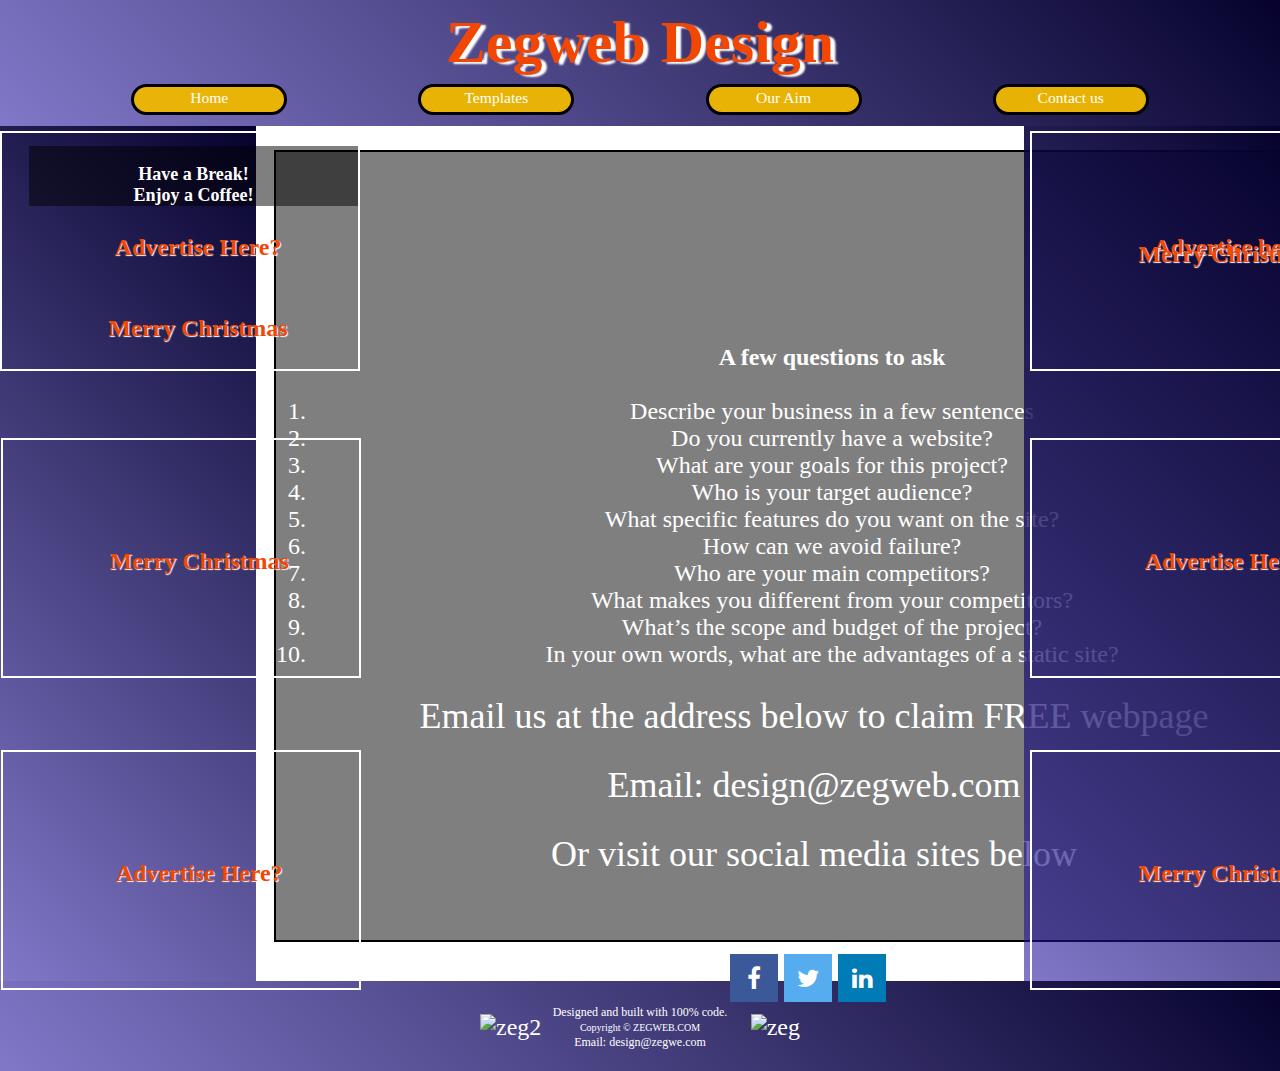
==== contact.html @ 99a62325 "more uploads" ====
<!DOCTYPE html>
<html lang="en">
    <head>
        <meta charset="UTF-8">
        <meta name="viewport"
        content="width=device-width,initial-scale=1">
        <title>Zegweb Design</title>
        <link rel="stylesheet" href="index.css" type="text/css">

        <!--stylesheet library below-->
    <link rel="stylesheet" href="https://cdnjs.cloudflare.com/ajax/libs/font-awesome/4.7.0/css/font-awesome.min.css">
 

    </head>
    <body>
        <div id="smart-button-container">
        <div style="text-align: center;">
          <div id="paypal-button-container"></div>
        </div>
      </div>
    <script src="https://www.paypal.com/sdk/js?client-id=sb&enable-funding=venmo&currency=USD" data-sdk-integration-source="button-factory"></script>
    <script>
      function initPayPalButton() {
        paypal.Buttons({
          style: {
            shape: 'rect', 
            color: 'gold',
            layout: 'vertical',
            label: 'paypal',
            
          },
  
          createOrder: function(data, actions) {
            return actions.order.create({
              purchase_units: [{"amount":{"currency_code":"USD","value":1}}]
            });
          },
  
          onApprove: function(data, actions) {
            return actions.order.capture().then(function(orderData) {
              
              // Full available details
              console.log('Capture result', orderData, JSON.stringify(orderData, null, 2));
  
              // Show a success message within this page, e.g.
              const element = document.getElementById('paypal-button-container');
              element.innerHTML = '';
              element.innerHTML = '<h3>Thank you for your payment!</h3>';
  
              // Or go to another URL:  actions.redirect('thank_you.html');
              
            });
          },
  
          onError: function(err) {
            console.log(err);
          }
        }).render('#paypal-button-container');
      }
      initPayPalButton();
    </script>



        <!--start with a grid-container. Page can be divided by columns-->

        <div class="grid-container">

            <header> <!--Having the menu in the header section-->
               <h1>Zegweb Design</h1>
               <div class="flex-container">
                <div id="home"><a id="home" href="index1.html" title="Go Back!">Home</a></div>
                <div id="templates"><a id="templates" href="templates.html" title="Some Examples">Templates</a></div>
                <div id="ouraim"><a id="ouraim" href="ouraim.html" title="Simply, Symplicity">Our Aim</a></div>
                <div id="contact"><a id="contact" href="contact.html" title="Get in touch">Contact us</a></div>
                </div>
            </header>

            <!--Now add the Navigation bar with child div-->

            <nav>
                <div class="container">
                <div class="wrapper"><h6 id="cofbrk">Have a Break!<br>Enjoy a Coffee!</h6></div>

                <div class="wrapper1"><h6 id="h6">Merry Christmas</h6></div>

                <div class="wrapper2"><h6 id="h6">Advertise Here?</h6></div>

                <div class="wrapper6"><h6 id="h6">Advertise Here?<br><br><br>
                Merry Christmas</h6></div>
                
                </div>

            </nav>
<!--Now adding the content for the <main> block-->

    <main>
        <div class="container4">

            <ol>
                <h6>A few questions to ask</h6><br>
                <li>Describe your business in a few sentences</li>
                <li>Do you currently have a website?</li>
                <li>What are your goals for this project?</li>
                <li>Who is your target audience?</li>
                <li>What specific features do you want on the site?</li>
                <li>How can we avoid failure?</li>
                <li> Who are your main competitors?</li>
                <li>What makes you different from your competitors?</li>
                <li>What’s the scope and budget of the project?</li>
                <li>In your own words, what are the advantages of a static site?</li>
            </ol><br>

            <P id="email">Email us at the address below to  claim FREE webpage</P><br>
            
            <p id= "email">Email: design@zegweb.com</p><br>
            <p id="email">Or visit our social media sites below</p>


        </div>

        

    <!--Below a container for social media-->



   

    <div class="container1a">

        <a href="https://www.facebook.com/Zegwebcom-104898232069065" class="fa fa-facebook"></a>
        <a href="https://twitter.com/Codit_Zegweb" class="fa fa-twitter"></a>
        <a href="https://www.linkedin.com/feed/?trk=onboarding-landing" class="fa fa-linkedin"></a>


   


    
 </div>
    </main>

     <!--Below is the <aside> bar and child div-->

        <aside>
            <div class="container2">
            <div class="wrapper3"><h6 id="h6">Merry Christmas</h6></div>
            <div class="wrapper4"><h6 id="h6">Advertise Here?</h6></div>
            <div class="wrapper5"><h6 id="h6">Merry Christmas</h6></div>
            <div class="wrapper8"><h6 id="h6">Advertise here</h6></div>
        
        
             </div>
                
            
        </aside>

        <!-- Now lastly set the footer at the bottom-->

        <footer>

             
            <p id="desig">Designed and built with 100% code. <br>
             <small> Copyright &copy; ZEGWEB.COM </small> <br>Email: design@zegwe.com</p>

        <img src="zeg2-foot.png" id="zegfoot" alt="zeg">

    
       
        <img src="zeg2.png" id="zeg2" alt="zeg2">
    

        
        </footer>
    
        </div>
        </body>
        </html>
---- index.css ----
/* start with rules below to control webpage layout*/

/*starting with small devices*/
*{ margin: 0; padding: 0; box-sizing: border-box;}
body { font-family:  Georgia, 'Times New Roman', Times, serif; text-align: center; }
main { background-image: url(baubles.png); background-repeat: no-repeat; background-size: cover;}

  


/*below settings for the main heading and sub headings*/

h1 { font-size: 1.5em; color: #f14703; padding: 0px; 
    margin: 0.3375em 0em 0em 0em; text-shadow:3px 1px 1px #ffffff;}
    h2 { color:#ffffff; font-size: 1.75em; margin-top: 2em;}

    h3 { color:#f14703; font-size: 1.5em; margin-top: 4em;text-shadow:1px 1px 1px #ffffff;}
  
    h4 { color:#ffffff; font-size: 1em; margin-top: 4em;}
  
    h5 { color:#f14703; font-size: 1em; margin-top: 4em;text-shadow:1px 1px 1px #ffffff;}

    li, h6 { color: #ffffff; font-size: 1.3em; margin: 0em 0em 0em 1.5em; }

    
  
   
    
  
    /* Below are the container settings */

        div.grid-container {
            display: grid;
            width: 100vw;
            height: 100vh;
            grid-template-columns: repeat(10, 1fr);
            grid-template-rows: 10% 10% 87% 10% 6%;}

            div.flex-container {
                display: flex;
                flex-flow:row;
                height:auto;
                justify-content:space-evenly ;
                align-items: center;
              }

            div.flex-container >div {
                padding:  0em 0em 0em 0em; background-color: #ecb603fa; border: 3px solid #000000; border-radius: 1.25em; height: 2em
                ; width: 10em; margin: 1em 0em 0em 0em; font-size: 0.65em;
              }

             


              

              

              .container { position: absolute; height: 5.5em;width: 28em;
            margin: 0em 0em 0em 1.5em;}

            .container0 {
                position:absolute;
                margin: 22em 0em 0em 4em;
                height: 4em;
                width: 20em;}

              .container1 {
                position:absolute;
                margin: 1em 0em 0em 5em;
                height: 4em;
                width: 20em;}

                .container1a {
                    position:absolute;
                    margin: 2em 0em 0em 5em;
                    height: 4em;
                    width: 20em;}

                
                .container2 { position: absolute; height: 5.5em;width: 28em;
                margin: 0em 0em 0em 1.5em;}


                .container3 { position: absolute; height: 22em;width: 32em;
                    margin: 0em 0em 0em 1em ; }

                 .container4 { height: 32em; width: 30em; border: 2px solid #000000; margin: 14em 0em 0em 0.75em; background-color: #00000080;}

                   
                  
                    
                       

                            
    
 /*Now the settings for {header, footer, nav, aside} below*/

header { display:flow-root; text-align: center;}

header, footer, nav, aside { background:linear-gradient(45deg, #1f109e90, #06022d);
        color: #06022d; color: #ffffff;}


    header { grid-column: span 10;}
    nav { grid-column: span 10}
    main { grid-column: span 10}
    aside { grid-column: span 10}
    footer { grid-column: span 10;}
        
    /*Now below the wrapper settings*/

    .wrapper { display:block; height: 5em; width: 8em; border:  2px solid #ffffff; position: absolute;
        background-image: url("coffeesm.png"); background-repeat: no-repeat; margin: 0em 0em 0em 0.5em;}

        .wrapper1 { display:inline-block; height: 5em; width: 8em; border:  2px solid #ffffff; position: absolute;
            background-image: url("jic.png"); background-repeat: no-repeat; margin: 0em 0em 0em -4.25em;}

            .wrapper2 { display:inline-block; height: 5em; width: 8em; border:  2px solid #ffffff; position: absolute;
                background-image: url("zegw.png"); background-repeat: no-repeat; margin: 0em 0em 0em 5.5em;}

                .wrapper3 { display:inline-block; height: 5em; width: 8em; border:  2px solid #ffffff; position: absolute;
                    background-image: url("pinkmas.png"); background-repeat: no-repeat; margin: 0.25em 0em 0em -13.5em;}
          
                    .wrapper4 { display:inline-block; height: 5em; width: 8em; border:  2px solid #ffffff; position: absolute;
                          background-image: url("responsive.png"); background-repeat: no-repeat; margin: 0.25em 0em 0em -4em;}

                          .wrapper5{ display:inline-block; height: 5em; width: 8em; border:  2px solid #ffffff; position: absolute;
                            background-image: url("xmas.png"); background-repeat: no-repeat; margin: 0.25em 0em 0em 5.5em;}


                            .wrapper7{ display:inline-block; height: 8em; width: 13em; border:  2px solid #ffffff; position: absolute;
                                background-image: url("classic.png"); background-repeat: no-repeat; margin: 2em 0em 0em -2em; list-style-type: none;}
    
                                .wrapper9{ display:inline-block; height: 8em; width: 13em; border:  2px solid #ffffff; position: absolute; list-style-type: none;
                                    background-image: url("green2.png"); background-repeat: no-repeat; margin: 2em 0em 0em -17em;}
    
             
                                    .wrapper10{ display:inline-block; height: 8em; width: 13em; border:  2px solid #ffffff; position: absolute; list-style-type: none;
                                        background-image: url("coffcup2.png"); background-repeat: no-repeat; margin: 12em 0em 0em -17em;}
    
                                        .wrapper11{ display:inline-block; height: 8em; width: 13em; border:  2px solid #ffffff; position: absolute; list-style-type: none;
                                            background-image: url("responsive3.png"); background-repeat: no-repeat; margin: 12em 0em 0em -2em;}
    
    
                            
                                        
        
                            /* Below settings for social media*/


                            .fa {
                                padding: 0.5em;
                                font-size:  1em;
                                width:  2em;
                                height: 2em;
                                text-align: center;
                                text-decoration: none;
                                margin-top: 0.5;
                               
                            }
                            
                              .fa:hover {
                                opacity: 1; color: #ff0000;
                                 background-color: #000000;
                            }
                            
                              .fa-facebook {
                                background: #3B5998;
                                color: white;
                              }
                            
                              .fa-twitter {
                                background: #55ACEE;
                                color: white;
                              }
                            
                              .fa-linkedin {
                                background: #007bb5;
                                color: white;
                              }


    /* Below css #id settings*/

        #xmasoffer { font-size: 2em; color: #f14703; padding: 0px; 
        margin: 1em 0em .05em 0em; text-shadow:2px 2px 2px #ffffff;}
        #h6 { color:#f14703; font-size: 0.75em; margin-top: 0.75em;text-shadow:1px 1px 1px #ffffff;padding-top: 1em;}
        #cofbrk { color: #ffffff; font-size: 0.75em; margin-top: 0.75em; 
            padding-top: 1em; background-color: #00000080;} 
        #desig { font-size: 0.5em;  margin-top: 2em;}

        #zegfoot { float: right; margin: -2.5em 20em 0em 0em;}
        
        #zeg2 { float:left; margin: -2.5em 0em 0em 20em;}

        #sel { font-size: 1.5em; color:#ffffff; padding: 0.5em; text-shadow: 2px 2px 2px #000000; margin:2em 0em 2em 0em;}

        #cl1 { font-size: 1em; margin: 5em 1em 0em 0em; font-weight: bold;}

        #stars { background-image: url(stars.png); background-repeat: no-repeat; background-size: cover;}
        #h1blk, #h2blk { font-size: 1.5em; color: #000000; padding: 0px; 
            margin: 0.3375em 0em 0em 0em; text-shadow:1px 1px 1px #ffffff;}

        #aim { font-size: 0.90em; background-color: #ffffff80; padding: 0.25em; margin: 2em 0em 2em 0em}

        #home, #templates, #ouraim, #contact  { text-decoration: none; color: #ffffff; padding: 0.15em;}

        #home:hover, #ouraim:hover, #templates:hover, #contact:hover { background-color: #f14703; cursor: pointer; color:#000000;}

        #home:visited, #ouraim:visited, #templates:visited, #contact:visited { color: #000000 ; text-decoration: none;}

        #email { font-size: 1.5em; color: #ffffff;}

        #smart-button-container { 
            height: 3em; width: auto; margin: 13em 0em 0em 9em ; position: absolute;
        }

        

        
/* Now on to medium devices with @media query*/

@media only screen and ( min-width:37.5em ) 
                and ( max-width:68em ) {
                    /*setting font size for this screen*/

                    

/*Starting with grid-container settings*/


div.grid-container {
    grid-template-rows: 10% 87% 13% 8%;}

    div.flex-container >div {
        padding:  0em 0em 0em 0em; background-color: #ecb603fa; border: 3px solid #000000; border-radius: 1.25em; height: 2em
        ; width: 10em; margin: 1.5em 0em 0em 0em; font-size: 0.65em;} 

        .container { position: absolute; height: 35em; width: 11em;
        margin: 1em 0em 0em 0.5em;}

        .container0 {
            position:absolute;
            margin: 30em 0em 0em 14em;
            height: 4em;
            width: 20em;}

        .container1 {
            position:absolute;
            margin: 2em 0em 0em 14em;
            height: 4em;
            width: 20em;}


            .container1a {
                position:absolute;
                margin: 1em 0em 0em 14em;
                height: 4em;
                width: 20em;}


            .container2 { position: absolute; height: 7em;width: 40em; 
            margin: 0em 0em 0em 10em}

            .container3 { position: absolute; height: 25em;width: 35em;
                margin: 0em 0em 0em 5.5em ;}

                .container4 { height: 35em; width: 45em; border: 2px solid #000000; margin: 12em 0em 0em 0.75em; background-color: #00000080;}


               


nav { grid-column: span 2;}
main { grid-column: span 8;}

/*medium device wrapper settings*/

.wrapper { display:block; height: 6.5em; width: 10.5em; border:  2px solid #ffffff; position: absolute;
    background-image: url("coffeemd.png"); background-repeat: no-repeat; margin: 0em 0em 0em 0em;}

    .wrapper1 { display:inline-block; height: 6.5em; width: 10.5em; border:  2px solid #ffffff; position: absolute;
        background-image: url("jic1.png"); background-repeat: no-repeat; margin: 10em 0em 0em -5.25em;}

        .wrapper2 { display:inline-block; height: 6.5em; width: 10.5em; border:  2px solid #ffffff; position: absolute;
            background-image: url("zegw1.png"); background-repeat: no-repeat; margin: 20em 0em 0em -5.25em;}

            .wrapper3 { display:inline-block; height: 6.5em; width: 10.5em; border:  2px solid #ffffff; position: absolute;
                background-image: url("pinkmas1.png"); background-repeat: no-repeat; margin: 0.25em 0em 0em -14em;}
                
                .wrapper4 { display:inline-block; height: 6.5em; width: 10.5em; border:  2px solid #ffffff; position: absolute;
                    background-image: url("responsive1.png"); background-repeat: no-repeat; margin: 0.25em 0em 0em 0em;}

                    .wrapper5{ display:inline-block; height: 6.5em; width: 10.5em; border:  2px solid #ffffff; position: absolute;
                        background-image: url("xmas1.png"); background-repeat: no-repeat; margin: 0.25em 0em 0em 14em;}

                        .wrapper6{ display:inline-block; height: 16.5em; width: 10.5em; border:  2px solid #ffffff; position: absolute;
                            background-image: url("snow1.png"); background-repeat: no-repeat; margin: 30em 0em 0em -5.2em;}
    
                            .wrapper8{ display:block; height: 6.5em; width: 10.5em; border:  2px solid #ffffff; position: absolute;
                                background-image: url("green.png"); background-repeat: no-repeat; margin: 0.25em 0em 0em -8em;}
    
                                .wrapper7{ display:inline-block; height: 9em; width: 14em; border:  2px solid #ffffff; position: absolute;
                                    background-image: url("classic2.png"); background-repeat: no-repeat; margin: 4em 0em 0em 1em;}
        
                                    .wrapper9{ display:inline-block; height: 9em; width: 14em; border:  2px solid #ffffff; position: absolute;
                                        background-image: url("green3.png"); background-repeat: no-repeat; margin: 4em 0em 0em -16em;}
        
                 
                                        .wrapper10{ display:inline-block; height: 9em; width: 14em; border:  2px solid #ffffff; position: absolute;
                                            background-image: url("coffcup3.png"); background-repeat: no-repeat; margin: 16em 0em 0em -16em;}
        
                                            .wrapper11{ display:inline-block; height: 9em; width: 14em; border:  2px solid #ffffff; position: absolute;
                                                background-image: url("responsive4.png"); background-repeat: no-repeat; margin: 16em 0em 0em 1em;}
        
        
        


        #xmasoffer { font-size: 2em; color: #f14703; padding: 0px; 
            margin: 1em 0em .05em 0em; text-shadow:2px 2px 2px #ffffff;}
            #h6 { color:#f14703; font-size: 0.85em; margin-top: 0.75em;text-shadow:1px 1px 1px #ffffff;padding-top: 2.5em;}
            #desig { font-size: 0.5em;  margin-top: 2em;}
            #cofbrk { color: #ffffff; font-size: 1em; margin-top: 0.75em; padding-top: 1em;} 
            #zegfoot { float: right; margin: -2em 4em 0em 0em;}
            
            #zeg2 { float:left; margin: -2em 0em 0em 8em;}

            #cl1 { font-size: 1.2em; margin: 4.5em 1em 0em 0em; font-weight: bold;}

            #h1blk, #h2blk { font-size: 1.5em; color: #000000; padding: 0px; 
                margin: 0.3375em 0em 0em 0em; text-shadow:1px 1px 1px #ffffff;}
    
            #aim { font-size: 1.22em;margin: 1em 0em 1em 0em;}

            #smart-button-container { 
                height: 2em; width:12em ; margin: 8em 0em 0em 30em ; position: absolute;
                
            }

            #sel { font-size: 1.5em; color:#ffffff; padding: 0.5em; text-shadow: 2px 2px 2px #000000; margin-top: 2em;}


        
/* Now new larger font settings*/

h1 { font-size: 2em; color: #f14703; padding: 0px; 
    margin: 0em 0em 0em 0em; text-shadow:4px 1.5px 1.5px #ffffff;}
    h2 { color:#ffffff; font-size: 1.75em; margin-top: 4em;}

    h3 { color:#f14703; font-size: 1.5em; margin-top: 3em;text-shadow:1px 1px 1px #ffffff;}
  
    h4 { color:#ffffff; font-size: 1.25em; margin-top: 4em;}
  
    h5 { color:#f14703; font-size: 1em; margin-top: 3em;text-shadow:1px 1px 1px #ffffff;}

  
    


                }
/*And finally @media for large devices*/

@media only screen and ( min-width:62em ) {

      /*setting font size for this screen*/


    body { font-size: 1.5em;}

    /*Again grid-container settings*/

    .container { position: absolute; height: 31em; width: 15em;
    margin: 0em 0em 0em 0em;}

    .container0 {
        position:absolute;
        margin: 25em 0em 0em 12em;
        height: 4em;
        width: 20em;}

    .container1 {
        position:absolute;
        margin: 0.5em 0em 0em 13em;
        height: 4em;
        width: 20em;}

        .container1a {
            position:absolute;
            margin: 0.5em 0em 0em 13em;
            height: 4em;
            width: 20em;}

            .container1b {
                position:absolute;
                margin: 5em 0em 0em 13em;
                height: 4em;
                width: 20em;}

   .container2 { position: absolute; height: 13em; width: 15em;
margin: 0em 0em 0em 0.25em; }

.container3 { position: absolute; height: 23em;width: 35em;
    margin: 0em 0em 0em 5.5em ;}

    .container4 { height: 33em; width: 45em; border: 2px solid #000000; margin: 1em 0em 0em 0.75em; background-color: #00000080;}

    


div.grid-container {
    grid-template-rows: 14% 95% 10%; }

nav { grid-column: span 2;}
main { grid-column: span 6;}
aside { grid-column: span 2;}

div.flex-container >div {
    padding:  0em 0em 0em 0em; background-color: #ecb603fa; border: 3px solid #000000; border-radius: 1.25em; height: 2em
    ; width: 10em; margin: 0.5em 0em 0em 0em; font-size: 0.65em;}


/*large device wrapper settings*/

.wrapper { display:block; height: 10em; width: 15em; border:  2px solid #ffffff; position: absolute;
    background-image: url("coffeelg.png"); background-repeat: no-repeat; margin: 0.2em 0em 0em -0em;}

    .wrapper1 { display:inline-block; height: 10em; width: 15em; border:  2px solid #ffffff; position: absolute;
        background-image: url("jic2.png"); background-repeat: no-repeat; margin: 13em 0em 0em -7.45em;}

        .wrapper2 { display:inline-block; height: 10em; width: 15em; border:  2px solid #ffffff; position: absolute;
            background-image: url("zegw2.png"); background-repeat: no-repeat; margin: 26em 0em 0em -7.45em;}

            .wrapper3 { display:inline-block; height: 10em; width: 15em; border:  2px solid #ffffff; position: absolute;
                background-image: url("pinkmas2.png"); background-repeat: no-repeat; margin: 0.2em 0em 0em -7.5em;}

                .wrapper4 { display:inline-block; height: 10em; width: 15em; border:  2px solid #ffffff; position: absolute;
                    background-image: url("responsive2.png"); background-repeat: no-repeat; margin: 13em 0em 0em -7.5em;}

                    .wrapper5{ display:inline-block; height: 10em; width: 15em; border:  2px solid #ffffff; position: absolute;
                        background-image: url("xmas2.png"); background-repeat: no-repeat; margin: 26em 0em 0em -7.5em;}

                        .wrapper7{ display:inline-block; height: 10em; width: 15em; border:  2px solid #ffffff; position: absolute;
                            background-image: url("classic1.png"); background-repeat: no-repeat; margin: 1em 0em 0em 0em;}

                            .wrapper9{ display:inline-block; height: 10em; width: 15em; border:  2px solid #ffffff; position: absolute;
                                background-image: url("green1.png"); background-repeat: no-repeat; margin: 1em 0em 0em -16em;}

         
                                .wrapper10{ display:inline-block; height: 10em; width: 15em; border:  2px solid #ffffff; position: absolute;
                                    background-image: url("coffcup.png"); background-repeat: no-repeat; margin: 14em 0em 0em -16em;}

                                    .wrapper11{ display:inline-block; height: 10em; width: 15em; border:  2px solid #ffffff; position: absolute;
                                        background-image: url("responsive2.png"); background-repeat: no-repeat; margin: 14em 0em 0em 0em;}



                        #cofbrk { color: #ffffff; font-size: 0.75em; margin-top: 0.75em; padding-top: 1em;} 
        #xmasoffer { font-size: 2.25em; color: #f14703; padding: 0px; 
            margin: 1em 0em .05em 0em; text-shadow:2px 2px 2px #ffffff;}
            #h6 { color:#f14703; font-size: 1em; margin-top: 1.5em;text-shadow:1px 1px 1px #ffffff;padding-top: 3em;}
            #desig { font-size: 0.5em;  margin-top: 2em;}
    
            #zegfoot { float: right; margin: -1.5em 20em 0em 0em;}
            
            #zeg2 { float:left; margin: -1.5em 0em 0em 20em;}

            #sel { font-size: 1.1em; color:#ffffff; padding: 0.5em; text-shadow: 2px 2px 2px #000000; margin: 0em 0em 0em 0em;}

            #cl1 { font-size: 1.3em; margin: 5.5em 1em 0em 0em; font-weight: bold;}
            #h1blk, #h2blk { font-size: 1.4em; color: #000000; padding: 0px; 
                margin: 0.3375em 0em 0em 0em; text-shadow:1px 1px 1px #ffffff;}
    
                #aim { font-size: 1.1em; margin: 0em 0em 0em 0em;}

                #smart-button-container { 
                    height: 3em; width: 15em; margin: 7em 0em 0em 32.5em ; position: absolute;
                }

/*Even larger settings for font*/

h1 { font-size: 2.5em; color: #f14703; padding: 0px; 
    margin: 0.125em 0em 0em 0em; text-shadow:5px 2px 2px #ffffff;}
    h2 { color:#ffffff; font-size: 1.2em; margin-top: 2em;}

    h3 { color:#f14703; font-size: 1.2em; margin-top: 3em;text-shadow:1px 1px 1px #ffffff;}
  
    h4 { color:#ffffff; font-size: 1.2em; margin-top: 2em;}
  
    h5 { color:#f14703; font-size: 1.2em; margin-top: 3em;text-shadow:1px 1px 1px #ffffff;}

    li, h6 { color: #ffffff; font-size: 1em; margin: 0em 0em 0em 1.5em; }
    ol { margin: 8em 0em 0em 0em;}


    
    


}
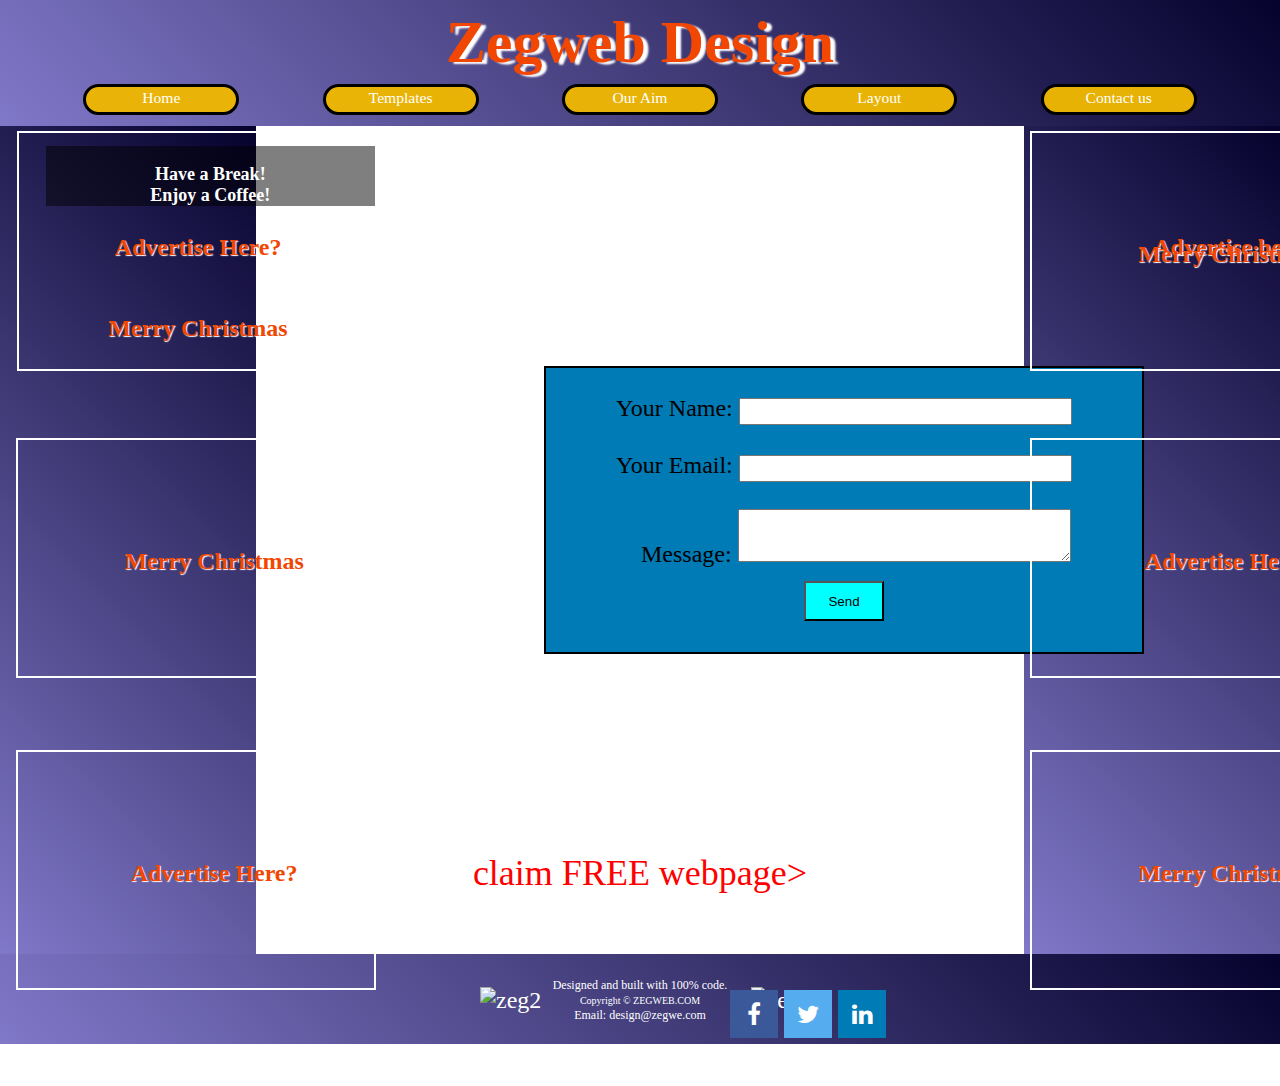
==== commit d3942d8f: "New page added" ====
--- a/contact.html
+++ b/contact.html
@@ -69,9 +69,10 @@
             <header> <!--Having the menu in the header section-->
                <h1>Zegweb Design</h1>
                <div class="flex-container">
-                <div id="home"><a id="home" href="index1.html" title="Go Back!">Home</a></div>
+                <div id="home"><a id="home" href="index.html" title="Go Back!">Home</a></div>
                 <div id="templates"><a id="templates" href="templates.html" title="Some Examples">Templates</a></div>
                 <div id="ouraim"><a id="ouraim" href="ouraim.html" title="Simply, Symplicity">Our Aim</a></div>
+                <div id="layout"><a id="layout" href="layout.html" title="Your Layout">Layout</a></div>
                 <div id="contact"><a id="contact" href="contact.html" title="Get in touch">Contact us</a></div>
                 </div>
             </header>
@@ -95,30 +96,39 @@
 <!--Now adding the content for the <main> block-->
 
     <main>
-        <div class="container4">
 
-            <ol>
-                <h6>A few questions to ask</h6><br>
-                <li>Describe your business in a few sentences</li>
-                <li>Do you currently have a website?</li>
-                <li>What are your goals for this project?</li>
-                <li>Who is your target audience?</li>
-                <li>What specific features do you want on the site?</li>
-                <li>How can we avoid failure?</li>
-                <li> Who are your main competitors?</li>
-                <li>What makes you different from your competitors?</li>
-                <li>What’s the scope and budget of the project?</li>
-                <li>In your own words, what are the advantages of a static site?</li>
-            </ol><br>
+      <div class="container5">
+        <br>
 
-            <P id="email">Email us at the address below to  claim FREE webpage</P><br>
-            
-            <p id= "email">Email: design@zegweb.com</p><br>
-            <p id="email">Or visit our social media sites below</p>
+      <form name="contact" method="POST" data-netlify="true">
+        <p>
+          <label>Your Name: <input id="nme" type="text" name="name" /></label>   
+        </p><br>
+        <p>
+          <label>Your Email: <input id="eml" type="email" name="email" /></label>
+        </p><br>
+      
+        <p>
+          <label id="msg">Message: <textarea id="txtar" name="message"></textarea></label>
+        </p>
+        <p>
+          <button id="sbm" type="submit">Send</button>
+        </p>
 
-
+        </form>
         </div>
 
+      
+      <P id="email">Email or message us to <br> <span id="claim">claim FREE webpage></span> <br>
+            
+      Email: design@zegweb.com<br>
+      
+      Or visit our social media sites below</p>
+
+    
+        
+
+       
         
 
     <!--Below a container for social media-->
@@ -127,7 +137,7 @@
 
    
 
-    <div class="container1a">
+    <div class="container1">
 
         <a href="https://www.facebook.com/Zegwebcom-104898232069065" class="fa fa-facebook"></a>
         <a href="https://twitter.com/Codit_Zegweb" class="fa fa-twitter"></a>
--- a/index.css
+++ b/index.css
@@ -14,13 +14,15 @@
     margin: 0.3375em 0em 0em 0em; text-shadow:3px 1px 1px #ffffff;}
     h2 { color:#ffffff; font-size: 1.75em; margin-top: 2em;}
 
-    h3 { color:#f14703; font-size: 1.5em; margin-top: 4em;text-shadow:1px 1px 1px #ffffff;}
+    h3 { color:#f14703; font-size: 1.5em; margin-top: 2em;text-shadow:1px 1px 1px #ffffff;}
   
     h4 { color:#ffffff; font-size: 1em; margin-top: 4em;}
   
-    h5 { color:#f14703; font-size: 1em; margin-top: 4em;text-shadow:1px 1px 1px #ffffff;}
-
-    li, h6 { color: #ffffff; font-size: 1.3em; margin: 0em 0em 0em 1.5em; }
+    h5 { color:#f14703; font-size: 1em; margin-top: 2em;text-shadow:1px 1px 1px #ffffff;}
+
+    li, h6 { color: #ffffff; font-size: 1.3em; margin: 0.75em 0em 0em 1.5em; }
+
+    ol { margin: 3em 0em 0em 0em;}
 
     
   
@@ -34,7 +36,7 @@
             width: 100vw;
             height: 100vh;
             grid-template-columns: repeat(10, 1fr);
-            grid-template-rows: 10% 10% 87% 10% 6%;}
+            grid-template-rows: 10% 10% 70% 10% 6%;}
 
             div.flex-container {
                 display: flex;
@@ -67,15 +69,12 @@
 
               .container1 {
                 position:absolute;
-                margin: 1em 0em 0em 5em;
+                margin: 3em 0em 0em 5em;
                 height: 4em;
                 width: 20em;}
 
-                .container1a {
-                    position:absolute;
-                    margin: 2em 0em 0em 5em;
-                    height: 4em;
-                    width: 20em;}
+            
+        
 
                 
                 .container2 { position: absolute; height: 5.5em;width: 28em;
@@ -85,14 +84,12 @@
                 .container3 { position: absolute; height: 22em;width: 32em;
                     margin: 0em 0em 0em 1em ; }
 
-                 .container4 { height: 32em; width: 30em; border: 2px solid #000000; margin: 14em 0em 0em 0.75em; background-color: #00000080;}
-
-                   
-                  
-                    
-                       
-
-                            
+                 .container4 { height: 38em; width: 30em; border: 2px solid #000000; margin: 1em 0em 0em 0.75em; background-color: #00000080;}
+
+                 .container5 { position: absolute; height: 15em;width: 12em;
+                    margin: 12em 0em 0em 10em ; border: 2px solid #000000; background-color: #007bb5;}
+                
+                
     
  /*Now the settings for {header, footer, nav, aside} below*/
 
@@ -204,19 +201,26 @@
 
         #aim { font-size: 0.90em; background-color: #ffffff80; padding: 0.25em; margin: 2em 0em 2em 0em}
 
-        #home, #templates, #ouraim, #contact  { text-decoration: none; color: #ffffff; padding: 0.15em;}
-
-        #home:hover, #ouraim:hover, #templates:hover, #contact:hover { background-color: #f14703; cursor: pointer; color:#000000;}
-
-        #home:visited, #ouraim:visited, #templates:visited, #contact:visited { color: #000000 ; text-decoration: none;}
-
-        #email { font-size: 1.5em; color: #ffffff;}
+        #home, #templates, #ouraim, #contact, #layout  { text-decoration: none; color: #ffffff; padding: 0.15em;}
+
+        #home:hover, #ouraim:hover, #templates:hover, #contact:hover, #layout:hover { background-color: #f14703; cursor: pointer; color:#ffffff;}
+
+        #home:visited, #ouraim:visited, #templates:visited, #contact:visited, #layout:visited { color: #000000 ; text-decoration: none;}
+
+        #email { font-size: 1.5em; color: #ffffff; margin: 19em 0em 0em 0em;}
 
         #smart-button-container { 
-            height: 3em; width: auto; margin: 13em 0em 0em 9em ; position: absolute;
+            height: 3em; width: auto; margin: 14em 0em 0em 10em ; position: absolute;
         }
-
-        
+        #claim { color: #ff0000;}
+
+        #sbm { margin-top: 1em; background-color: cyan;}
+
+        #sbm:hover { background-color: #000000; color: #ff0000;}
+
+        
+
+  
 
         
 /* Now on to medium devices with @media query*/
@@ -231,7 +235,7 @@
 
 
 div.grid-container {
-    grid-template-rows: 10% 87% 13% 8%;}
+    grid-template-rows: 10% 83% 13% 8%;}
 
     div.flex-container >div {
         padding:  0em 0em 0em 0em; background-color: #ecb603fa; border: 3px solid #000000; border-radius: 1.25em; height: 2em
@@ -248,16 +252,11 @@
 
         .container1 {
             position:absolute;
-            margin: 2em 0em 0em 14em;
+            margin: 4em 0em 0em 14em;
             height: 4em;
             width: 20em;}
 
 
-            .container1a {
-                position:absolute;
-                margin: 1em 0em 0em 14em;
-                height: 4em;
-                width: 20em;}
 
 
             .container2 { position: absolute; height: 7em;width: 40em; 
@@ -266,9 +265,13 @@
             .container3 { position: absolute; height: 25em;width: 35em;
                 margin: 0em 0em 0em 5.5em ;}
 
-                .container4 { height: 35em; width: 45em; border: 2px solid #000000; margin: 12em 0em 0em 0.75em; background-color: #00000080;}
-
-
+                .container4 { height: 45em; width: 45em; border: 2px solid #000000; margin: 1em 0em 0em 0.75em; background-color: #00000080;}
+
+                .container5 { position: absolute; height: 12em;width: 20em;
+                    margin: 15em 0em 0em 14em ; border: 2px solid #000000; background-color: #007bb5;}
+                
+                
+            
                
 
 
@@ -278,7 +281,7 @@
 /*medium device wrapper settings*/
 
 .wrapper { display:block; height: 6.5em; width: 10.5em; border:  2px solid #ffffff; position: absolute;
-    background-image: url("coffeemd.png"); background-repeat: no-repeat; margin: 0em 0em 0em 0em;}
+    background-image: url("coffeemd.png"); background-repeat: no-repeat; margin: 0.5em 0em 0em 0em;}
 
     .wrapper1 { display:inline-block; height: 6.5em; width: 10.5em; border:  2px solid #ffffff; position: absolute;
         background-image: url("jic1.png"); background-repeat: no-repeat; margin: 10em 0em 0em -5.25em;}
@@ -335,11 +338,20 @@
             #aim { font-size: 1.22em;margin: 1em 0em 1em 0em;}
 
             #smart-button-container { 
-                height: 2em; width:12em ; margin: 8em 0em 0em 30em ; position: absolute;
+                height: 2em; width:12em ; margin: 10em 0em 0em 30em ; position: absolute;
                 
             }
 
             #sel { font-size: 1.5em; color:#ffffff; padding: 0.5em; text-shadow: 2px 2px 2px #000000; margin-top: 2em;}
+
+            #email { font-size: 1.5em; color: #ffffff; margin: 24em 0em 0em 0em;}
+
+            #sbm { height: 2em; width: 4em; margin-top: 1em; background-color: cyan;}
+
+            #sbm:hover { background-color: #000000; color: #ff0000;}
+
+    
+
 
 
         
@@ -354,6 +366,10 @@
     h4 { color:#ffffff; font-size: 1.25em; margin-top: 4em;}
   
     h5 { color:#f14703; font-size: 1em; margin-top: 3em;text-shadow:1px 1px 1px #ffffff;}
+
+    li, h6 { color: #ffffff; font-size: 1.7em; margin: 0.75em 0em 0em 1.5em; }
+    ol { margin: 4em 0em 0em 0em;}
+
 
   
     
@@ -406,11 +422,16 @@
 
     .container4 { height: 33em; width: 45em; border: 2px solid #000000; margin: 1em 0em 0em 0.75em; background-color: #00000080;}
 
+    .container5 { position: absolute; height: 12em;width: 25em;
+        margin: 10em 0em 0em 12em ; border: 2px solid #000000;}
+    
+   
+
     
 
 
 div.grid-container {
-    grid-template-rows: 14% 95% 10%; }
+    grid-template-rows: 14% 92% 10% ; }
 
 nav { grid-column: span 2;}
 main { grid-column: span 6;}
@@ -424,13 +445,13 @@
 /*large device wrapper settings*/
 
 .wrapper { display:block; height: 10em; width: 15em; border:  2px solid #ffffff; position: absolute;
-    background-image: url("coffeelg.png"); background-repeat: no-repeat; margin: 0.2em 0em 0em -0em;}
+    background-image: url("coffeelg.png"); background-repeat: no-repeat; margin: 0.2em 0em 0em 0.7em;}
 
     .wrapper1 { display:inline-block; height: 10em; width: 15em; border:  2px solid #ffffff; position: absolute;
-        background-image: url("jic2.png"); background-repeat: no-repeat; margin: 13em 0em 0em -7.45em;}
+        background-image: url("jic2.png"); background-repeat: no-repeat; margin: 13em 0em 0em -6.83em;}
 
         .wrapper2 { display:inline-block; height: 10em; width: 15em; border:  2px solid #ffffff; position: absolute;
-            background-image: url("zegw2.png"); background-repeat: no-repeat; margin: 26em 0em 0em -7.45em;}
+            background-image: url("zegw2.png"); background-repeat: no-repeat; margin: 26em 0em 0em -6.83em;}
 
             .wrapper3 { display:inline-block; height: 10em; width: 15em; border:  2px solid #ffffff; position: absolute;
                 background-image: url("pinkmas2.png"); background-repeat: no-repeat; margin: 0.2em 0em 0em -7.5em;}
@@ -470,14 +491,22 @@
 
             #cl1 { font-size: 1.3em; margin: 5.5em 1em 0em 0em; font-weight: bold;}
             #h1blk, #h2blk { font-size: 1.4em; color: #000000; padding: 0px; 
-                margin: 0.3375em 0em 0em 0em; text-shadow:1px 1px 1px #ffffff;}
+                margin: 0.75em 0em 0em 0em; text-shadow:1px 1px 1px #ffffff;}
     
                 #aim { font-size: 1.1em; margin: 0em 0em 0em 0em;}
 
                 #smart-button-container { 
-                    height: 3em; width: 15em; margin: 7em 0em 0em 32.5em ; position: absolute;
+                    height: 3em; width: 15em; margin: 7em 0em 0em 33em ; position: absolute;
                 }
 
+                #txtar { height: 4em; width: 25em;}
+                #eml  { height: 2em; width: 25em;}
+                #nme  { height: 2em; width: 25em;}
+                #msg { margin-left: 1em;}
+                #sbm { height: 3em; width: 6em; margin-top: 1em; background-color: cyan;}
+
+                #sbm:hover { background-color: #000000; color: #ff0000;}
+                
 /*Even larger settings for font*/
 
 h1 { font-size: 2.5em; color: #f14703; padding: 0px; 
@@ -490,8 +519,8 @@
   
     h5 { color:#f14703; font-size: 1.2em; margin-top: 3em;text-shadow:1px 1px 1px #ffffff;}
 
-    li, h6 { color: #ffffff; font-size: 1em; margin: 0em 0em 0em 1.5em; }
-    ol { margin: 8em 0em 0em 0em;}
+    li, h6 { color: #ffffff; font-size: 1em; margin: 1em 0em 0em 1.5em; }
+    ol { margin: 4em 0em 0em 0em;}
 
 
     
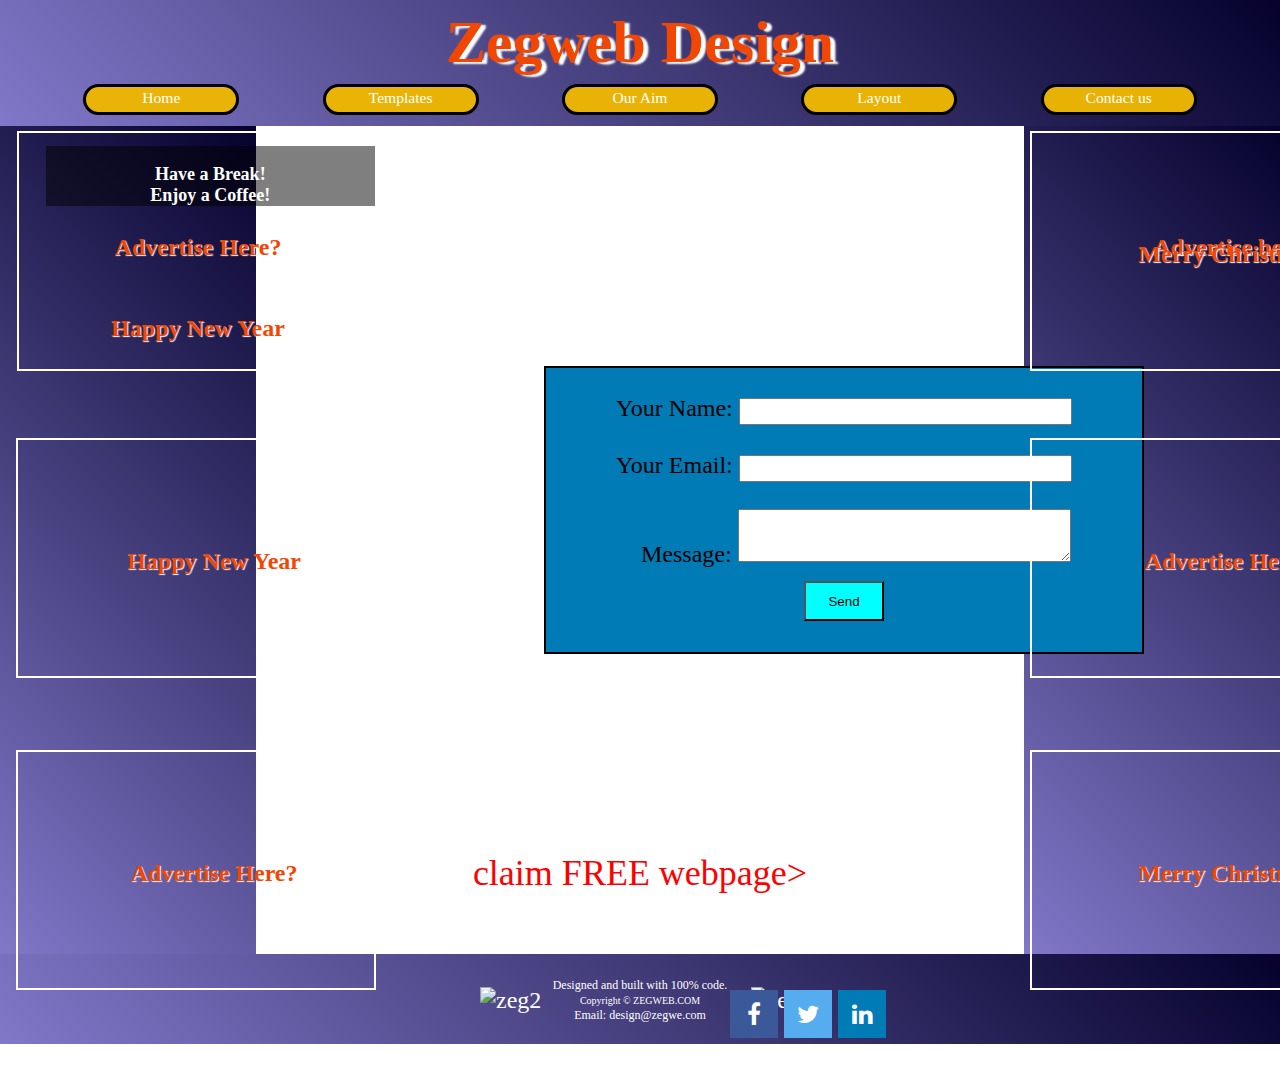
==== commit b54397c4: "changed to contact" ====
--- a/contact.html
+++ b/contact.html
@@ -83,12 +83,12 @@
                 <div class="container">
                 <div class="wrapper"><h6 id="cofbrk">Have a Break!<br>Enjoy a Coffee!</h6></div>
 
-                <div class="wrapper1"><h6 id="h6">Merry Christmas</h6></div>
+                <div class="wrapper1"><h6 id="h6">Happy New Year</h6></div>
 
                 <div class="wrapper2"><h6 id="h6">Advertise Here?</h6></div>
 
                 <div class="wrapper6"><h6 id="h6">Advertise Here?<br><br><br>
-                Merry Christmas</h6></div>
+                  Happy New Year </h6></div>
                 
                 </div>
 
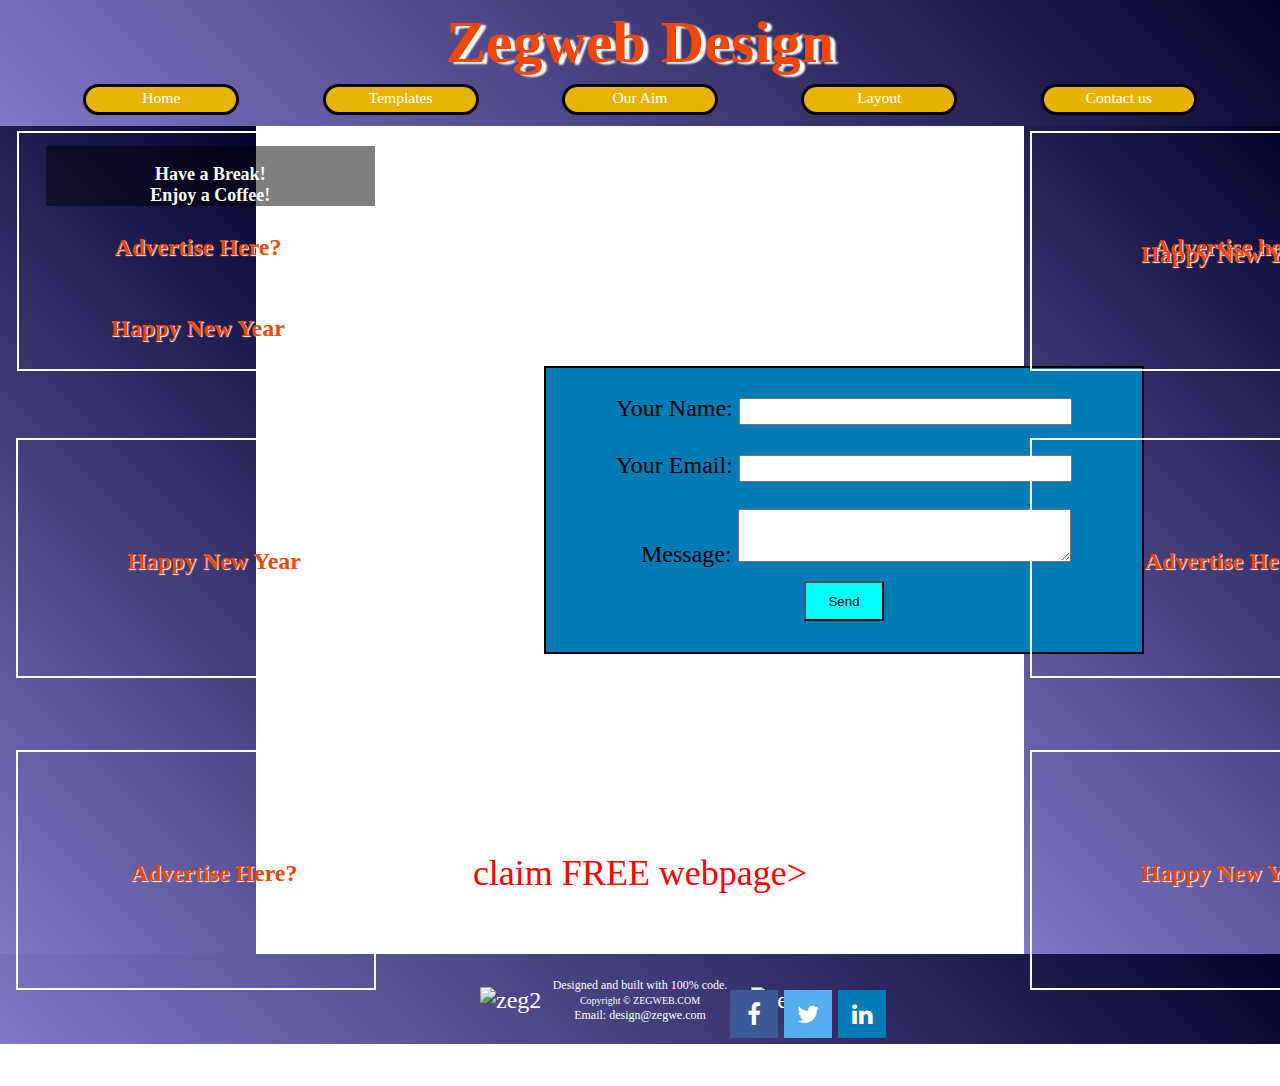
==== commit bfc6da34: "more changes" ====
--- a/contact.html
+++ b/contact.html
@@ -155,9 +155,9 @@
 
         <aside>
             <div class="container2">
-            <div class="wrapper3"><h6 id="h6">Merry Christmas</h6></div>
+            <div class="wrapper3"><h6 id="h6">Happy New Year</h6></div>
             <div class="wrapper4"><h6 id="h6">Advertise Here?</h6></div>
-            <div class="wrapper5"><h6 id="h6">Merry Christmas</h6></div>
+            <div class="wrapper5"><h6 id="h6">Happy New Year</h6></div>
             <div class="wrapper8"><h6 id="h6">Advertise here</h6></div>
         
         
--- a/index.css
+++ b/index.css
@@ -180,7 +180,7 @@
 
     /* Below css #id settings*/
 
-        #xmasoffer { font-size: 2em; color: #f14703; padding: 0px; 
+        #offer { font-size: 2em; color: #f14703; padding: 0px; 
         margin: 1em 0em .05em 0em; text-shadow:2px 2px 2px #ffffff;}
         #h6 { color:#f14703; font-size: 0.75em; margin-top: 0.75em;text-shadow:1px 1px 1px #ffffff;padding-top: 1em;}
         #cofbrk { color: #ffffff; font-size: 0.75em; margin-top: 0.75em; 
@@ -321,7 +321,7 @@
         
 
 
-        #xmasoffer { font-size: 2em; color: #f14703; padding: 0px; 
+        #offer { font-size: 2em; color: #f14703; padding: 0px; 
             margin: 1em 0em .05em 0em; text-shadow:2px 2px 2px #ffffff;}
             #h6 { color:#f14703; font-size: 0.85em; margin-top: 0.75em;text-shadow:1px 1px 1px #ffffff;padding-top: 2.5em;}
             #desig { font-size: 0.5em;  margin-top: 2em;}
@@ -478,7 +478,7 @@
 
 
                         #cofbrk { color: #ffffff; font-size: 0.75em; margin-top: 0.75em; padding-top: 1em;} 
-        #xmasoffer { font-size: 2.25em; color: #f14703; padding: 0px; 
+        #offer { font-size: 2.25em; color: #f14703; padding: 0px; 
             margin: 1em 0em .05em 0em; text-shadow:2px 2px 2px #ffffff;}
             #h6 { color:#f14703; font-size: 1em; margin-top: 1.5em;text-shadow:1px 1px 1px #ffffff;padding-top: 3em;}
             #desig { font-size: 0.5em;  margin-top: 2em;}
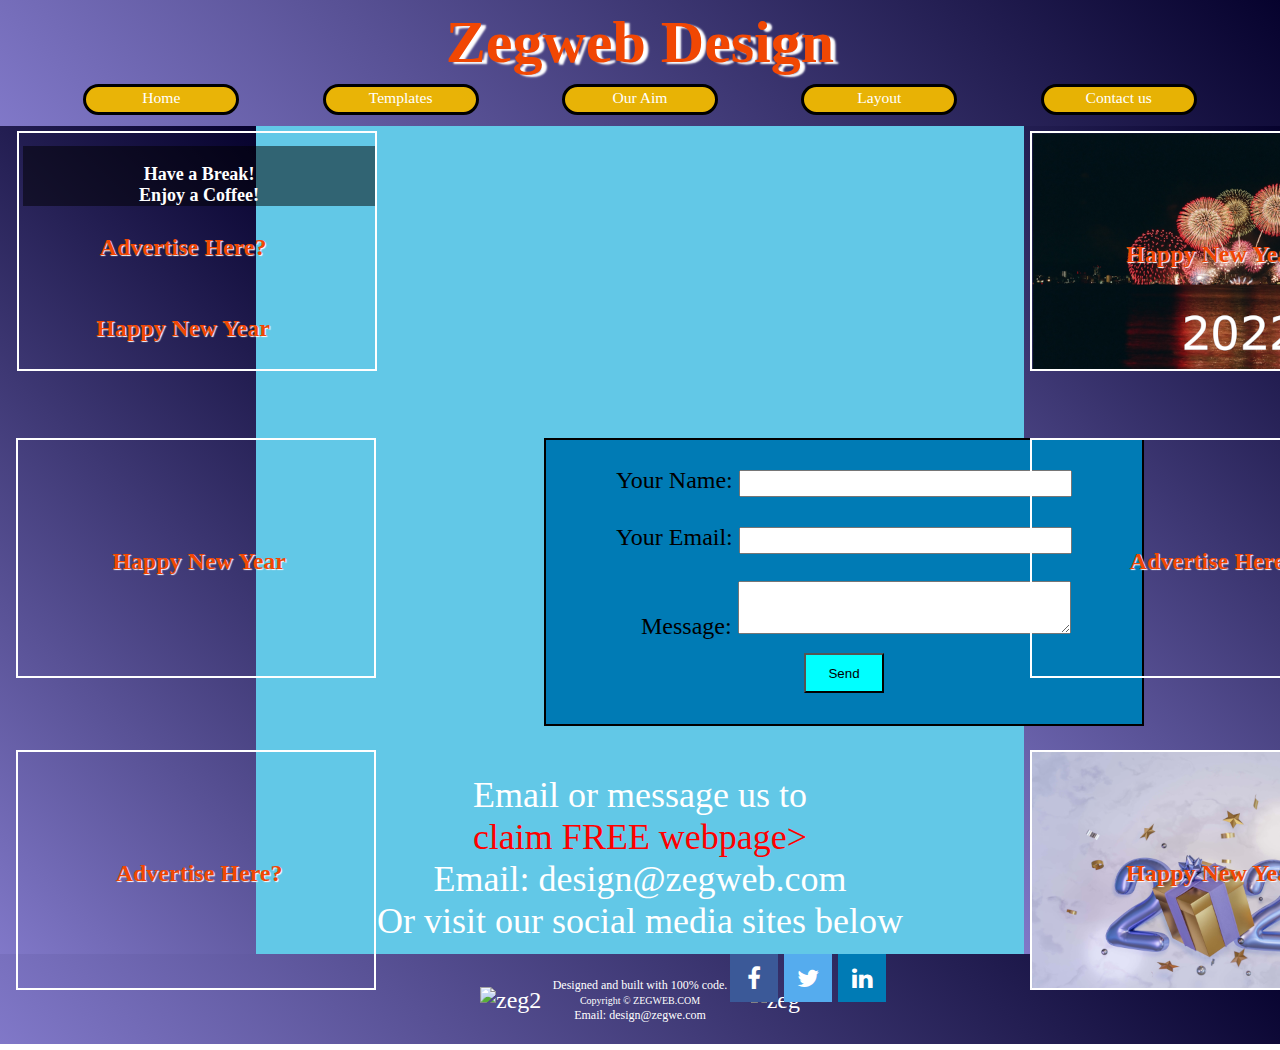
==== commit 9c7fc9dd: "change to New year theme" ====
--- a/contact.html
+++ b/contact.html
@@ -95,7 +95,7 @@
             </nav>
 <!--Now adding the content for the <main> block-->
 
-    <main>
+    <main id="cont">
 
       <div class="container5">
         <br>
--- a/index.css
+++ b/index.css
@@ -3,7 +3,7 @@
 /*starting with small devices*/
 *{ margin: 0; padding: 0; box-sizing: border-box;}
 body { font-family:  Georgia, 'Times New Roman', Times, serif; text-align: center; }
-main { background-image: url(baubles.png); background-repeat: no-repeat; background-size: cover;}
+main { background-image: url(fireworks.png); background-repeat: no-repeat; background-size: cover;}
 
   
 
@@ -23,7 +23,8 @@
     li, h6 { color: #ffffff; font-size: 1.3em; margin: 0.75em 0em 0em 1.5em; }
 
     ol { margin: 3em 0em 0em 0em;}
-
+    
+    .paypal { background-color: #f14703;}
     
   
    
@@ -86,8 +87,8 @@
 
                  .container4 { height: 38em; width: 30em; border: 2px solid #000000; margin: 1em 0em 0em 0.75em; background-color: #00000080;}
 
-                 .container5 { position: absolute; height: 15em;width: 12em;
-                    margin: 12em 0em 0em 10em ; border: 2px solid #000000; background-color: #007bb5;}
+                 .container5 { position: relative; height: 15em;width: 12em;
+                    margin: 13em 0em 0em 10em ; border: 2px solid #000000; background-color: #007bb5;}
                 
                 
     
@@ -108,7 +109,7 @@
     /*Now below the wrapper settings*/
 
     .wrapper { display:block; height: 5em; width: 8em; border:  2px solid #ffffff; position: absolute;
-        background-image: url("coffeesm.png"); background-repeat: no-repeat; margin: 0em 0em 0em 0.5em;}
+        background-image: url("coffeesm.png"); background-repeat: no-repeat; margin: 0em 0em 0em 0.25em;}
 
         .wrapper1 { display:inline-block; height: 5em; width: 8em; border:  2px solid #ffffff; position: absolute;
             background-image: url("jic.png"); background-repeat: no-repeat; margin: 0em 0em 0em -4.25em;}
@@ -117,13 +118,13 @@
                 background-image: url("zegw.png"); background-repeat: no-repeat; margin: 0em 0em 0em 5.5em;}
 
                 .wrapper3 { display:inline-block; height: 5em; width: 8em; border:  2px solid #ffffff; position: absolute;
-                    background-image: url("pinkmas.png"); background-repeat: no-repeat; margin: 0.25em 0em 0em -13.5em;}
+                    background-image: url("fireworks1a.png"); background-repeat: no-repeat; margin: 0.25em 0em 0em -13.5em;}
           
                     .wrapper4 { display:inline-block; height: 5em; width: 8em; border:  2px solid #ffffff; position: absolute;
                           background-image: url("responsive.png"); background-repeat: no-repeat; margin: 0.25em 0em 0em -4em;}
 
                           .wrapper5{ display:inline-block; height: 5em; width: 8em; border:  2px solid #ffffff; position: absolute;
-                            background-image: url("xmas.png"); background-repeat: no-repeat; margin: 0.25em 0em 0em 5.5em;}
+                            background-image: url("20221.png"); background-repeat: no-repeat; margin: 0.25em 0em 0em 5.5em;}
 
 
                             .wrapper7{ display:inline-block; height: 8em; width: 13em; border:  2px solid #ffffff; position: absolute;
@@ -182,8 +183,8 @@
 
         #offer { font-size: 2em; color: #f14703; padding: 0px; 
         margin: 1em 0em .05em 0em; text-shadow:2px 2px 2px #ffffff;}
-        #h6 { color:#f14703; font-size: 0.75em; margin-top: 0.75em;text-shadow:1px 1px 1px #ffffff;padding-top: 1em;}
-        #cofbrk { color: #ffffff; font-size: 0.75em; margin-top: 0.75em; 
+        #h6 { color:#f14703; font-size: 0.75em; margin: 1em 0em 0em 0.25em;text-shadow:1px 1px 1px #ffffff;padding-top: 1em;}
+        #cofbrk { color: #ffffff; font-size: 0.75em; margin: 0.5em 0em 0em 0.25em; 
             padding-top: 1em; background-color: #00000080;} 
         #desig { font-size: 0.5em;  margin-top: 2em;}
 
@@ -195,11 +196,12 @@
 
         #cl1 { font-size: 1em; margin: 5em 1em 0em 0em; font-weight: bold;}
 
-        #stars { background-image: url(stars.png); background-repeat: no-repeat; background-size: cover;}
+        #cont { background: #62c8e7;}
+
         #h1blk, #h2blk { font-size: 1.5em; color: #000000; padding: 0px; 
-            margin: 0.3375em 0em 0em 0em; text-shadow:1px 1px 1px #ffffff;}
-
-        #aim { font-size: 0.90em; background-color: #ffffff80; padding: 0.25em; margin: 2em 0em 2em 0em}
+            margin: 0.3375em 0em 0em 0em; text-shadow:2px 2px 1px #ffffff;}
+
+        #aim { font-size: 0.90em; background-color: #ffffff90; padding: 0.25em; margin: 2em 0em 2em 0em}
 
         #home, #templates, #ouraim, #contact, #layout  { text-decoration: none; color: #ffffff; padding: 0.15em;}
 
@@ -207,10 +209,10 @@
 
         #home:visited, #ouraim:visited, #templates:visited, #contact:visited, #layout:visited { color: #000000 ; text-decoration: none;}
 
-        #email { font-size: 1.5em; color: #ffffff; margin: 19em 0em 0em 0em;}
+        #email { font-size: 1.5em; color: #ffffff; margin: 1em 0em 0em 0em;}
 
         #smart-button-container { 
-            height: 3em; width: auto; margin: 14em 0em 0em 10em ; position: absolute;
+            height: 3em; width: auto; margin: 16em 0em 0em 10em ; position: absolute;
         }
         #claim { color: #ff0000;}
 
@@ -268,7 +270,7 @@
                 .container4 { height: 45em; width: 45em; border: 2px solid #000000; margin: 1em 0em 0em 0.75em; background-color: #00000080;}
 
                 .container5 { position: absolute; height: 12em;width: 20em;
-                    margin: 15em 0em 0em 14em ; border: 2px solid #000000; background-color: #007bb5;}
+                    margin: 22em 0em 0em 14em ; border: 2px solid #000000; background-color: #007bb5;}
                 
                 
             
@@ -290,13 +292,13 @@
             background-image: url("zegw1.png"); background-repeat: no-repeat; margin: 20em 0em 0em -5.25em;}
 
             .wrapper3 { display:inline-block; height: 6.5em; width: 10.5em; border:  2px solid #ffffff; position: absolute;
-                background-image: url("pinkmas1.png"); background-repeat: no-repeat; margin: 0.25em 0em 0em -14em;}
+                background-image: url("fireworks1b.png"); background-repeat: no-repeat; margin: 0em 0em 0em -15em;}
                 
                 .wrapper4 { display:inline-block; height: 6.5em; width: 10.5em; border:  2px solid #ffffff; position: absolute;
                     background-image: url("responsive1.png"); background-repeat: no-repeat; margin: 0.25em 0em 0em 0em;}
 
                     .wrapper5{ display:inline-block; height: 6.5em; width: 10.5em; border:  2px solid #ffffff; position: absolute;
-                        background-image: url("xmas1.png"); background-repeat: no-repeat; margin: 0.25em 0em 0em 14em;}
+                        background-image: url("20221a.png"); background-repeat: no-repeat; margin: 0.25em 0em 0em 14em;}
 
                         .wrapper6{ display:inline-block; height: 16.5em; width: 10.5em; border:  2px solid #ffffff; position: absolute;
                             background-image: url("snow1.png"); background-repeat: no-repeat; margin: 30em 0em 0em -5.2em;}
@@ -333,7 +335,7 @@
             #cl1 { font-size: 1.2em; margin: 4.5em 1em 0em 0em; font-weight: bold;}
 
             #h1blk, #h2blk { font-size: 1.5em; color: #000000; padding: 0px; 
-                margin: 0.3375em 0em 0em 0em; text-shadow:1px 1px 1px #ffffff;}
+                margin: 0.3375em 0em 0em 0em; text-shadow:2px 2px 1px #ffffff;}
     
             #aim { font-size: 1.22em;margin: 1em 0em 1em 0em;}
 
@@ -344,7 +346,7 @@
 
             #sel { font-size: 1.5em; color:#ffffff; padding: 0.5em; text-shadow: 2px 2px 2px #000000; margin-top: 2em;}
 
-            #email { font-size: 1.5em; color: #ffffff; margin: 24em 0em 0em 0em;}
+            #email { font-size: 1.5em; color: #ffffff; margin: 25em 0em 0em 0em;}
 
             #sbm { height: 2em; width: 4em; margin-top: 1em; background-color: cyan;}
 
@@ -423,7 +425,7 @@
     .container4 { height: 33em; width: 45em; border: 2px solid #000000; margin: 1em 0em 0em 0.75em; background-color: #00000080;}
 
     .container5 { position: absolute; height: 12em;width: 25em;
-        margin: 10em 0em 0em 12em ; border: 2px solid #000000;}
+        margin: 13em 0em 0em 12em ; border: 2px solid #000000;}
     
    
 
@@ -454,13 +456,13 @@
             background-image: url("zegw2.png"); background-repeat: no-repeat; margin: 26em 0em 0em -6.83em;}
 
             .wrapper3 { display:inline-block; height: 10em; width: 15em; border:  2px solid #ffffff; position: absolute;
-                background-image: url("pinkmas2.png"); background-repeat: no-repeat; margin: 0.2em 0em 0em -7.5em;}
+                background-image: url("fireworks1c.png"); background-repeat: no-repeat; margin: 0.2em 0em 0em -7.5em;}
 
                 .wrapper4 { display:inline-block; height: 10em; width: 15em; border:  2px solid #ffffff; position: absolute;
                     background-image: url("responsive2.png"); background-repeat: no-repeat; margin: 13em 0em 0em -7.5em;}
 
                     .wrapper5{ display:inline-block; height: 10em; width: 15em; border:  2px solid #ffffff; position: absolute;
-                        background-image: url("xmas2.png"); background-repeat: no-repeat; margin: 26em 0em 0em -7.5em;}
+                        background-image: url("20221b.png"); background-repeat: no-repeat; margin: 26em 0em 0em -7.5em;}
 
                         .wrapper7{ display:inline-block; height: 10em; width: 15em; border:  2px solid #ffffff; position: absolute;
                             background-image: url("classic1.png"); background-repeat: no-repeat; margin: 1em 0em 0em 0em;}
@@ -491,7 +493,7 @@
 
             #cl1 { font-size: 1.3em; margin: 5.5em 1em 0em 0em; font-weight: bold;}
             #h1blk, #h2blk { font-size: 1.4em; color: #000000; padding: 0px; 
-                margin: 0.75em 0em 0em 0em; text-shadow:1px 1px 1px #ffffff;}
+                margin: 0.75em 0em 0em 0em; text-shadow:3px 3px 1px #ffffff;}
     
                 #aim { font-size: 1.1em; margin: 0em 0em 0em 0em;}
 
@@ -505,6 +507,9 @@
                 #msg { margin-left: 1em;}
                 #sbm { height: 3em; width: 6em; margin-top: 1em; background-color: cyan;}
 
+                #email { font-size: 1.5em; color: #ffffff; margin: 18em 0em 0em 0em;}
+
+
                 #sbm:hover { background-color: #000000; color: #ff0000;}
                 
 /*Even larger settings for font*/
